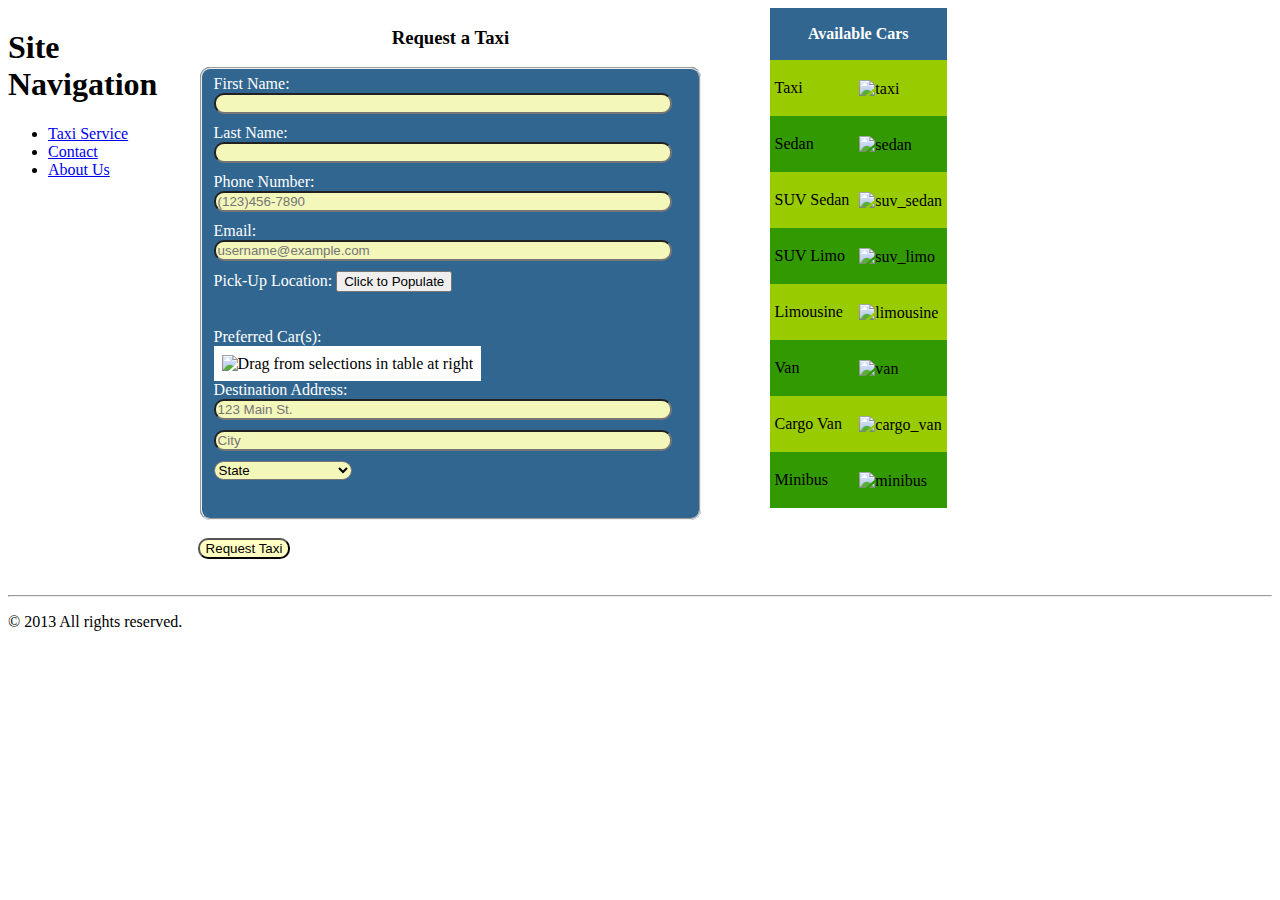
==== assignment2.htm @ 80fe7c2f "source" ====
<!doctype html>
<link rel="stylesheet" href="style.css" type="text/css" />
<html>
	<section id="navigation">
		<nav>
			<h1>Site Navigation</h1>
			<ul>
		  		<li><A href="service.html">Taxi Service</A></li>
		  		<li><A href="contact.html">Contact</A></li>
		  		<li><A href="about.html">About Us</A></li>
			</ul>
		</nav>
	</section>
	<section id="orderForm">
		<article>
			<h3>Request a Taxi</h3>
		    <form id='orderTaxi' method="post">
		      	<fieldset id="orderTax">
			        <label>First Name:</label>
			        <input type="input" name="firstName" pattern="([a-zA-Z]+[a-zA-Z- ]*){2,}" required></input>
					<label>Last Name:</label>
			        <input type="input" name="lastName" pattern="([a-zA-Z]+[a-zA-Z- ]*){2,}*" required></input>
					<label>Phone Number:</label>
			        <input type="tel" name="phoneNum" placeholder="(123)456-7890" pattern='[\(]\d{3}[\)]\d{3}[\-]\d{4}|\d{3}[\-]\d{3}[\-]\d{4}|' required></input>
			        <label>Email:</label>
			        <input type="email" placeholder="username@example.com" required></input>
			        <label>Pick-Up Location:</label>
			        <button type="button" id="getGeoButton">Click to Populate</button><br />
			        <span id="geoLoc"></span><br />
			        <span id="alert"></span><br />
			        <label>Preferred Car(s):</label>
					<table id="carPrefTable">
						<tr>
							<td id="carPref"><img src="http://s23.postimg.org/zfj0j00kn/drag.jpg" alt="Drag from selections in table at right" draggable="false" /></td>
						</tr>
					</table>
					<label>Destination Address:</label>
					<input type="input" name="address" placeholder="123 Main St." pattern="[0-9 ]+[a-zA-Z]+[a-zA-Z0-9_., ]*" required></input>
					<input type="input" name="city" placeholder="City" pattern="([a-zA-Z]+[a-zA-Z- ]*){2,}" required></input>
					<select name="state" required>
						<option value="">State</option>
						<option value="AL">Alabama</option>
						<option value="AK">Alaska</option>
						<option value="AZ">Arizona</option>
						<option value="AR">Arkansas</option>
						<option value="CA">California</option>
						<option value="CO">Colorado</option>
						<option value="CT">Connecticut</option>
						<option value="DE">Delaware</option>
						<option value="DC">District of Columbia</option>
						<option value="FL">Florida</option>
						<option value="GA">Georgia</option>
						<option value="HI">Hawaii</option>
						<option value="ID">Idaho</option>
						<option value="IL">Illinois</option>
						<option value="IN">Indiana</option>
						<option value="IA">Iowa</option>
						<option value="KS">Kansas</option>
						<option value="KY">Kentucky</option>
						<option value="LA">Louisiana</option>
						<option value="ME">Maine</option>
						<option value="MD">Maryland</option>
						<option value="MA">Massachusetts</option>
						<option value="MI">Michigan</option>
						<option value="MN">Minnesota</option>
						<option value="MS">Mississippi</option>
						<option value="MO">Missouri</option>
						<option value="MT">Montana</option>
						<option value="NE">Nebraska</option>
						<option value="NV">Nevada</option>
						<option value="NH">New Hampshire</option>
						<option value="NJ">New Jersey</option>
						<option value="NM">New Mexico</option>
						<option value="NY">New York</option>
						<option value="NC">North Carolina</option>
						<option value="ND">North Dakota</option>
						<option value="OH">Ohio</option>
						<option value="OK">Oklahoma</option>
						<option value="OR">Oregon</option>
						<option value="PA">Pennsylvania</option>
						<option value="RI">Rhode Island</option>
						<option value="SC">South Carolina</option>
						<option value="SD">South Dakota</option>
						<option value="TN">Tennessee</option>
						<option value="TX">Texas</option>
						<option value="UT">Utah</option>
						<option value="VT">Vermont</option>
						<option value="VA">Virginia</option>
						<option value="WA">Washington</option>
						<option value="WV">West Virginia</option>
						<option value="WI">Wisconsin</option>
						<option value="WY">Wyoming</option>
					</select>
					<br /><span id="submitError"></span><br />
		      	</fieldset><br />
	        	<input type="submit" value="Request Taxi" name="submission"></input>
			</form>
		</article>
	</section>
	<section id="carSelection">
		<table id="carSelectionTable">
		<tr><th colspan=2>Available Cars</th></tr>
		
	    <tr id="taxiRow" class='car' draggable="true">
	    	<td>Taxi</td>
	    	<td id="taxi"><img id="taxiImg" class="car_image" draggable="true" src="http://s9.postimg.org/6i8yll0yn/taxi.jpg" alt="taxi" /></td>
	    </tr>
	    
	    <tr id="sedanRow" class='car' draggable="true">
	    	<td>Sedan</td>
	    	<td id="sedan"><img id="sedanImg" class="car_image" draggable="true" src="http://s13.postimg.org/5xfblupjb/sedan.jpg" alt="sedan" /></td>
	    </tr>
	    
	    <tr id="suv_sedanRow" class='car' draggable="true">
	    	<td>SUV Sedan</td>
	    	<td id="suv_sedan"><img id="suv_sedanImg" class="car_image" draggable="true" src="http://s17.postimg.org/xxex9g79b/suv_sedan.jpg" alt="suv_sedan" /></td>
	    </tr>
	    
	    <tr id="suv_limoRow" class='car' draggable="true">
	    	<td>SUV Limo</td>
	    	<td id="suv_limo"><img id="suv_limoImg" class="car_image" draggable="true" src="http://s22.postimg.org/70hpekk75/suv_limo.jpg" alt="suv_limo" /></td>
	    </tr>
	    
	    <tr id="limousineRow" draggable="true" class='car'>
	    	<td>Limousine</td>
	    	<td id="limousine"><img id="limousineImg" class="car_image" draggable="true" src="http://s21.postimg.org/56vynstnb/limo.jpg" alt="limousine" /></td>
	    </tr>
	    
	    <tr id="vanRow" draggable="true" class='car'>
	    	<td>Van</td>
	    	<td id="van"><img id="vanImg" class="car_image" draggable="true" src="http://s21.postimg.org/jdgawrtw7/van.jpg" alt="van" /></td>
	    </tr>
	    
	    <tr id="carg_vanRow" draggable="true" class='car'>
	    	<td>Cargo Van</td>
	    	<td id="cargo_van"><img id="cargo_vanImg" class="car_image" draggable="true" src="http://s18.postimg.org/6fk2orqkp/cargo_van.jpg" alt="cargo_van" /></td>
	    </tr>
	    
	    <tr id="minibusRow" draggable="true" class='car'>
	    	<td>Minibus</td>
	    	<td id="minibus"><img id="minibusImg" class="car_image" draggable="true"src="http://s24.postimg.org/o5vmosz0l/minibus.jpg" alt="minibus" /></td>
	    </tr>
	    
	  </table>
	</section>
	<footer id="copyright">
		<br />
		<hr></hr>
		<p>&copy; 2013 All rights reserved.</p>	
	</footer>
	<head>
		<script src="scripts.js"></script>
		<script>
		  getGeoLocation(document.getElementById('geoLoc'),document.getElementById('getGeoButton'),document.getElementById('alert'));
		  dragDrop(document.getElementById('orderTaxi'),document.getElementById('carSelectionTable'),document.getElementsByClassName('car'),document.getElementsByClassName('car_image'));
		</script>
	</head>
</html>
---- style.css ----
section {
  clear: both;
}

section#navigation {
  float: left;
  width: 15%;
  clear: none;
}

section#orderForm {
  float: left;
  width: 40%;
  clear: none;
}

section#carSelection {
  width: 35%;
  clear: none;
  float: left;
}

table#carSelectionTable {
  margin-left:15%;
  border-spacing: 0px;
  height: 500px;
}

table#carSelectionTable td {
  padding-left: 5px;
  padding-right: 5px;
}

table#cars tr:nth-of-type(even) {
  background-color: #99CC00;
}

table#cars tr:nth-of-type(odd) {
  background-color: #339900;
}

table#cars th {
  background-color: #316690;
  color: #FFFFFF;
}

img {
  vertical-align: middle;
  width: 100px;
}

form#orderTaxi fieldset input {
  display: block;
  width: 95%;
}

footer#copyright {
  clear: both;
}

h3{
  text-align: center;
}

fieldset {
  border-radius: 10px;
  background-color: #316690;
  color: #FFFFFF;
}

input,select {
  border-radius: 10px;
  background-color: rgba(254, 255, 189, 0.95); 
  margin-bottom:10px;
}


table#carSelectionTable tr:nth-of-type(even) {
  background-color: #99CC00;
}

table#carSelectionTable tr:nth-of-type(odd) {
  background-color: #339900;
}

table#carSelectionTable th {
  background-color: #316690;
  color: #FFFFFF;
}

table#carPrefTable {
  background-color: #FFFFFF;
  padding: 5px;
}

table#carPrefTable td {
  width: 100%;
  text-align: left;
  vertical-align: bottom;
  color: #000000;
}

span#alert{
  background-color: #FFFF00;
  color: #000000;
}

span#submitError{
  background-color: #FFFF00;
  color: #000000;
}
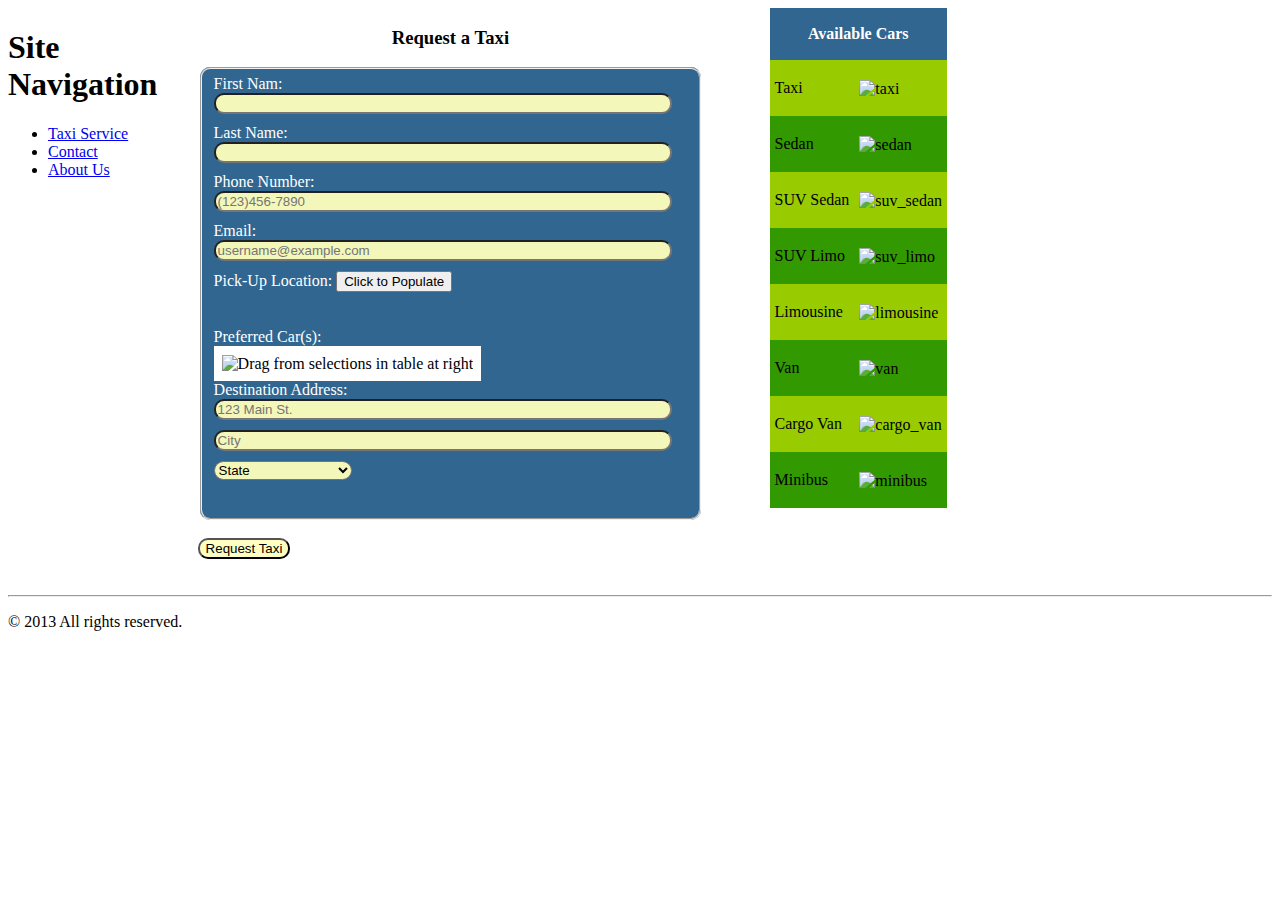
==== commit 4f0e3e9a: "e" ====
--- a/assignment2.htm
+++ b/assignment2.htm
@@ -16,7 +16,7 @@
 			<h3>Request a Taxi</h3>
 		    <form id='orderTaxi' method="post">
 		      	<fieldset id="orderTax">
-			        <label>First Name:</label>
+			        <label>First Nam:</label>
 			        <input type="input" name="firstName" pattern="([a-zA-Z]+[a-zA-Z- ]*){2,}" required></input>
 					<label>Last Name:</label>
 			        <input type="input" name="lastName" pattern="([a-zA-Z]+[a-zA-Z- ]*){2,}*" required></input>
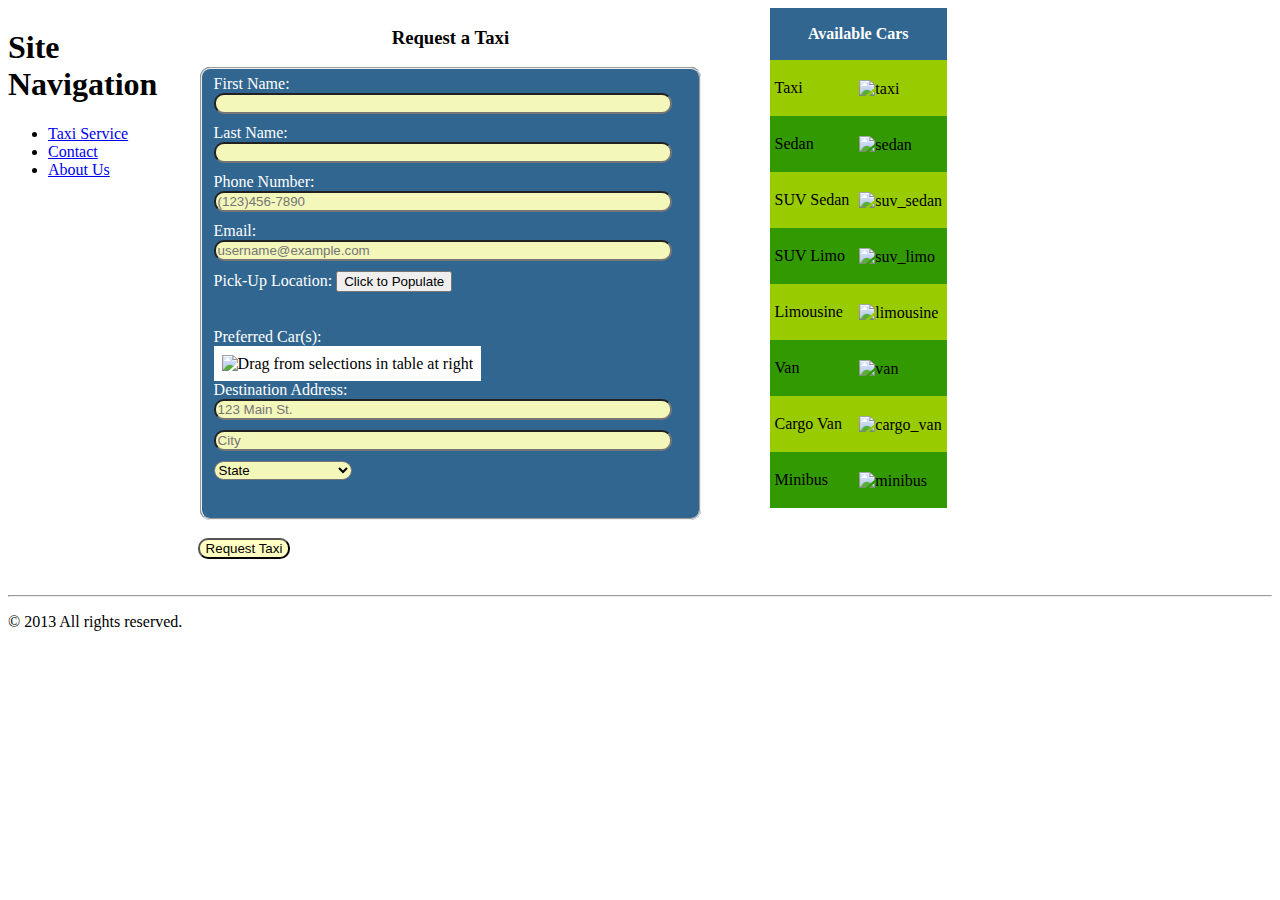
==== commit f17f16b0: "rr" ====
--- a/assignment2.htm
+++ b/assignment2.htm
@@ -16,7 +16,7 @@
 			<h3>Request a Taxi</h3>
 		    <form id='orderTaxi' method="post">
 		      	<fieldset id="orderTax">
-			        <label>First Nam:</label>
+			        <label>First Name:</label>
 			        <input type="input" name="firstName" pattern="([a-zA-Z]+[a-zA-Z- ]*){2,}" required></input>
 					<label>Last Name:</label>
 			        <input type="input" name="lastName" pattern="([a-zA-Z]+[a-zA-Z- ]*){2,}*" required></input>
